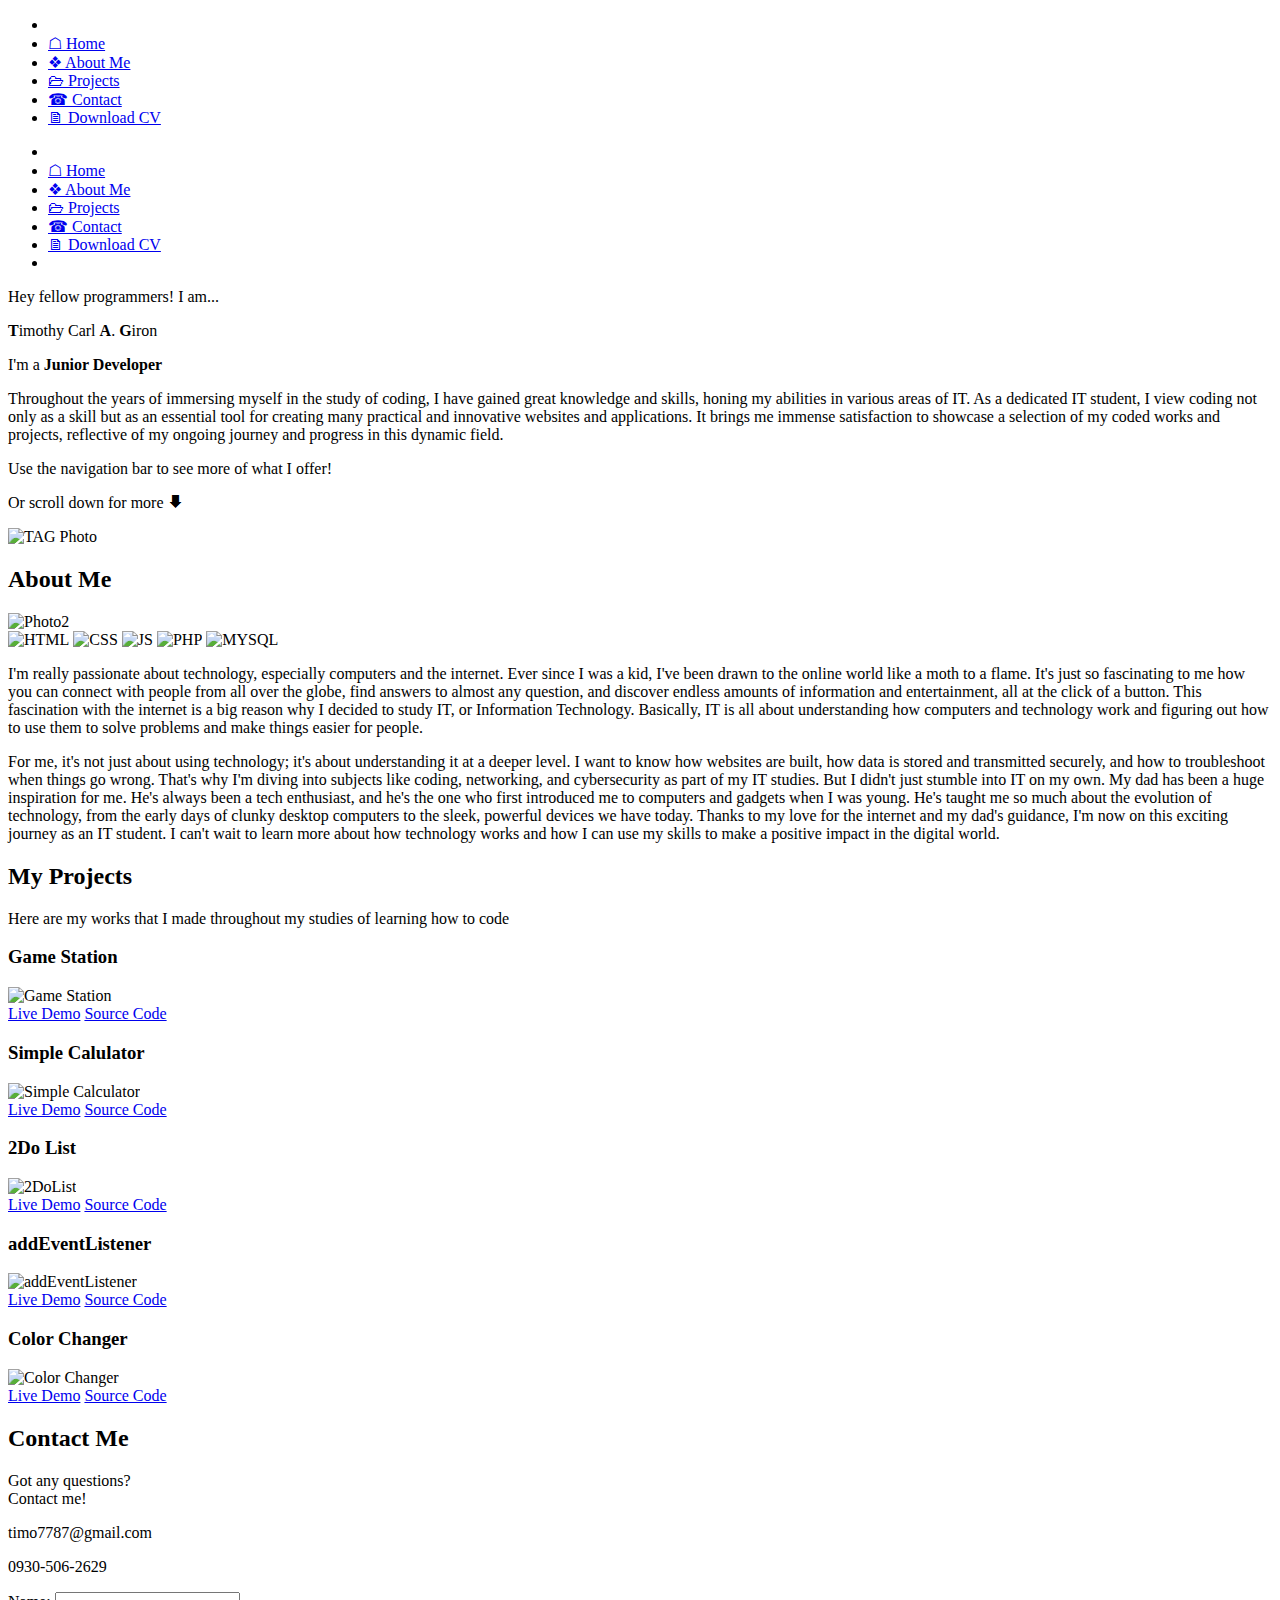
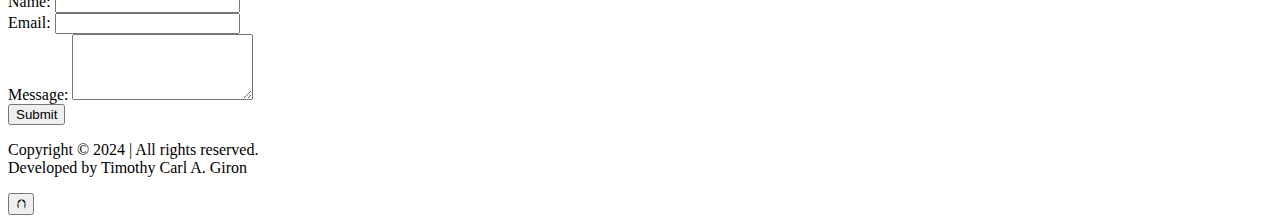
==== index.html @ e671abc2 "Update and rename portfolio.html to index.html" ====
<!DOCTYPE html>
<html lang="en">
<head>
    <meta charset="UTF-8">
    <meta name="viewport" content="width=device-width, initial-scale=1.0">

    <!-- FAVICON -->
    <link rel="icon" type="image/x-icon" href="assets/images/favicon.ico">

    <title>Timothy Giron | Online Portfolio</title>

    <!-- CSS LINKS -->
    <link rel="stylesheet" href="/Rework/assets/css/styles.css"><!-- MAIN -->
    <link rel="stylesheet" href="/Rework/assets/css/navbar.css"><!-- NAVBAR -->
    <link rel="stylesheet" href="/Rework/assets/css/hero.css"><!-- HERO -->
    <link rel="stylesheet" href="/Rework/assets/css/about.css"><!-- ABOUT -->
    <link rel="stylesheet" href="/Rework/assets/css/projects.css"><!-- PROJECTS -->
    <link rel="stylesheet" href="/Rework/assets/css/contact.css"><!-- CONTACT -->
</head>
<body>
    <nav>
        <ul class="sidebar">
            <li onclick=hideSidebar(event)><a href="#"><i class="fa-solid fa-xmark fa-2xl"></i></a></li>
            <li><a href="#hero">&#9750; Home</a></li>
            <li><a href="#about">&#10070; About Me</a></li>
            <li><a href="#projects">&#128449; Projects</a></li>
            <li><a href="#contact">&#9742; Contact</a></li>
            <li><a href="/Rework/assets/Resume.pdf" download="Resume.pdf">&#128462; Download CV</a></li>
        </ul>
        <ul >
            <li><a href="#hero"><img class="logo" src="/Rework/assets/images/mylogo.png" alt=""></a></li>
            <li class="mobile"><a href="#hero">&#9750; Home</a></li>
            <li class="mobile"><a href="#about">&#10070; About Me</a></li>
            <li class="mobile"><a href="#projects">&#128449; Projects</a></li>
            <li class="mobile"><a href="#contact">&#9742; Contact</a></li>
            <li class="mobile"><a href="/Rework/assets/Resume.pdf" download="Resume.pdf">&#128462; Download CV</a></li>
            <li class="menuBtn" onclick=showSidebar(event)><a href="#" id="menu"><i class="fa-solid fa-bars fa-2xl"></i></a></li>
        </ul>
    </nav>
    <section id="hero">
        <div class="leftDiv">
            <p class="greet">Hey fellow programmers! I am...</p>
            <p class="name"><b>T</b>imothy Carl <b>A</b>. <b>G</b>iron</p>
            <p class="orgsub">I'm a <span class="stroke"><b>Junior Developer</b></span> <i class="fa-solid fa-laptop-code"></i></p>
            <p class="desc">Throughout the years of immersing myself in the study of coding, I have gained great knowledge and skills, honing my abilities in various areas of IT. 
                As a dedicated IT student, I view coding not only as a skill but as an essential tool for creating many practical and innovative websites and applications. 
                It brings me immense satisfaction to showcase a selection of my coded works and projects, reflective of my ongoing journey and progress in this dynamic field.
            </p>
            <p class="desc2">Use the navigation bar to see more of what I offer!</p>
            <p class="desc2">Or scroll down for more <span class="misc">&#129095;</span></p>
        </div>
        <div class="rightDiv">
            <img class="TAGphoto" src="/Rework/assets/images/port-photo-1.png" alt="TAG Photo">
        </div>
    </section>
    <section id="about">
        <h2 class="title"><i class="fa-solid fa-address-card"></i> <span>About</span> Me</h2>
        <div class="imgContainer">
            <div>
                <img class="photo" src="/Rework/assets/images/port-photo-2.png" alt="Photo2">
            </div>
            <div>
                <img class="images" src="/Rework/assets/images/HTML.png" alt="HTML">
                <img class="images" src="/Rework/assets/images/CSS.png" alt="CSS">
                <img class="images" src="/Rework/assets/images/JS.png" alt="JS">
                <img class="images" src="/Rework/assets/images/PHP.png" alt="PHP">
                <img class="images" src="/Rework/assets/images/MYSQL.png" alt="MYSQL">
                <div class="textContainer">
                    <p class="abt">
                        I'm really passionate about technology, especially computers and the internet. Ever since I was a kid, I've been drawn to the online world like a moth to a flame. It's just so fascinating to me how you can connect with people from all over the globe, find answers to almost any question, and discover endless amounts of information and entertainment, all at the click of a button.
                        This fascination with the internet is a big reason why I decided to study IT, or Information Technology. Basically, IT is all about understanding how computers and technology work and figuring out how to use them to solve problems and make things easier for people.
                    </p>
                    <p class="abt">
                        For me, it's not just about using technology; it's about understanding it at a deeper level. I want to know how websites are built, how data is stored and transmitted securely, and how to troubleshoot when things go wrong. That's why I'm diving into subjects like coding, networking, and cybersecurity as part of my IT studies.
                        But I didn't just stumble into IT on my own. My dad has been a huge inspiration for me. He's always been a tech enthusiast, and he's the one who first introduced me to computers and gadgets when I was young. He's taught me so much about the evolution of technology, from the early days of clunky desktop computers to the sleek, powerful devices we have today.
                        Thanks to my love for the internet and my dad's guidance, I'm now on this exciting journey as an IT student. I can't wait to learn more about how technology works and how I can use my skills to make a positive impact in the digital world.
                    </p>
                </div>
            </div>
        </div>
    </section>
    <section id="projects">
        <h2 class="title">My <span>Projects</span> <i class="fa-solid fa-diagram-project"></i></h2>
        <p class="detail">Here are my works that I made throughout my studies of learning how to code</p>
        <div class="workContainer">
            <div class="ssc">
                <h3 class="sscTitle"><span class="stroke">Game Station</span></h3>
                <img src="/Rework/assets/images/work1.PNG" alt="Game Station">
                <div class="link">
                    <a href="https://timog3.github.io/responsive-website/" target="_blank">Live Demo</a>
                    <a href="https://github.com/TimoG3/responsive-website" target="_blank">Source Code</a>
                </div>
                <h3 class="sscTitle"><span class="stroke">Simple Calulator</span></h3>
                <img src="/Rework/assets/images/work2.PNG" alt="Simple Calculator">
                <div class="link">
                    <a href="https://timog3.github.io/Working-Calculator/" target="_blank">Live Demo</a>
                    <a href="https://github.com/TimoG3/Working-Calculator" target="_blank">Source Code</a>
                </div class="link">
                <h3 class="sscTitle"><span class="stroke">2Do List</span></h3>
                <img src="/Rework/assets/images/work3.PNG" alt="2DoList">
                <div class="link">
                    <a href="https://timog3.github.io/2DoList/" target="_blank">Live Demo</a>
                    <a href="https://github.com/TimoG3/2DoList" target="_blank">Source Code</a>
                </div>
            </div>
            <div class="ssc">
                <h3 class="sscTitle"><span class="stroke">addEventListener</span></h3>
                <img src="/Rework/assets/images/work4.PNG" alt="addEventListener">
                <div class="link">
                    <a href="https://timog3.github.io/HandsOn1-addEventListener-WS101/" target="_blank">Live Demo</a>
                    <a href="https://github.com/TimoG3/HandsOn1-addEventListener-WS101" target="_blank">Source Code</a>
                </div>
                <h3 class="sscTitle"><span class="stroke">Color Changer</span></h3>
                <img src="/Rework/assets/images/work5.PNG" alt="Color Changer">
                <div class="link">
                    <a href="https://timog3.github.io/HandsOn2-colorChanger-WS101/" target="_blank">Live Demo</a>
                    <a href="https://github.com/TimoG3/HandsOn2-colorChanger-WS101" target="_blank">Source Code</a>
                </div>
            </div>
        </div>
    </section>
    <section id="contact">
        <h2 class="title"><i class="fa-solid fa-paper-plane"></i> <span>Contact</span> Me</h2>
        <div class="contactContainer">
            <div class="socials">
                <div class="contactDetail">
                    <p>Got any questions?<br>Contact me!</p>
                </div>
                <a class="icon" href="https://www.facebook.com/theo.abrigo"><i class="fab fa-facebook"></i></a>
                <a class="icon" href=""><i class="fa-brands fa-instagram"></i></a>
                <a class="icon" href=""><i class="fa-brands fa-github"></i></a>
                <div class="socials2">
                    <p><i class="fa-solid fa-envelope"></i> timo7787@gmail.com</p>
                    <p><i class="fa-solid fa-phone"></i> 0930-506-2629</p>
                </div>
            </div>
            <form action="#" method="post" class="contact-form">
                <div class="form-group">
                    <label for="name"><i class="fa-solid fa-user"></i> Name:</label>
                    <input type="text" id="name" name="name" required>
                </div>
                <div class="form-group">
                    <label for="email"><i class="fa-solid fa-at"></i> Email:</label>
                    <input type="email" id="email" name="email" required>
                </div>
                <div class="form-group">
                    <label for="message"><i class="fa-solid fa-pen-clip"></i> Message:</label>
                    <textarea id="message" name="message" rows="4" required></textarea>
                </div>
                <button type="submit">Submit</button>
            </form>    
        </div> 
    </section>
    <footer>
        <p>Copyright &#169; 2024 | All rights reserved.<br>Developed by Timothy Carl A. Giron</p>
    </footer>
    <button onclick="topFunction()" id="scroll" title="Go to top">&#11145;</button>
</body>
<script src="https://kit.fontawesome.com/0bf52298a9.js" crossorigin="anonymous"></script>
<script src="/Rework/assets/js/main.js"></script>
</html>
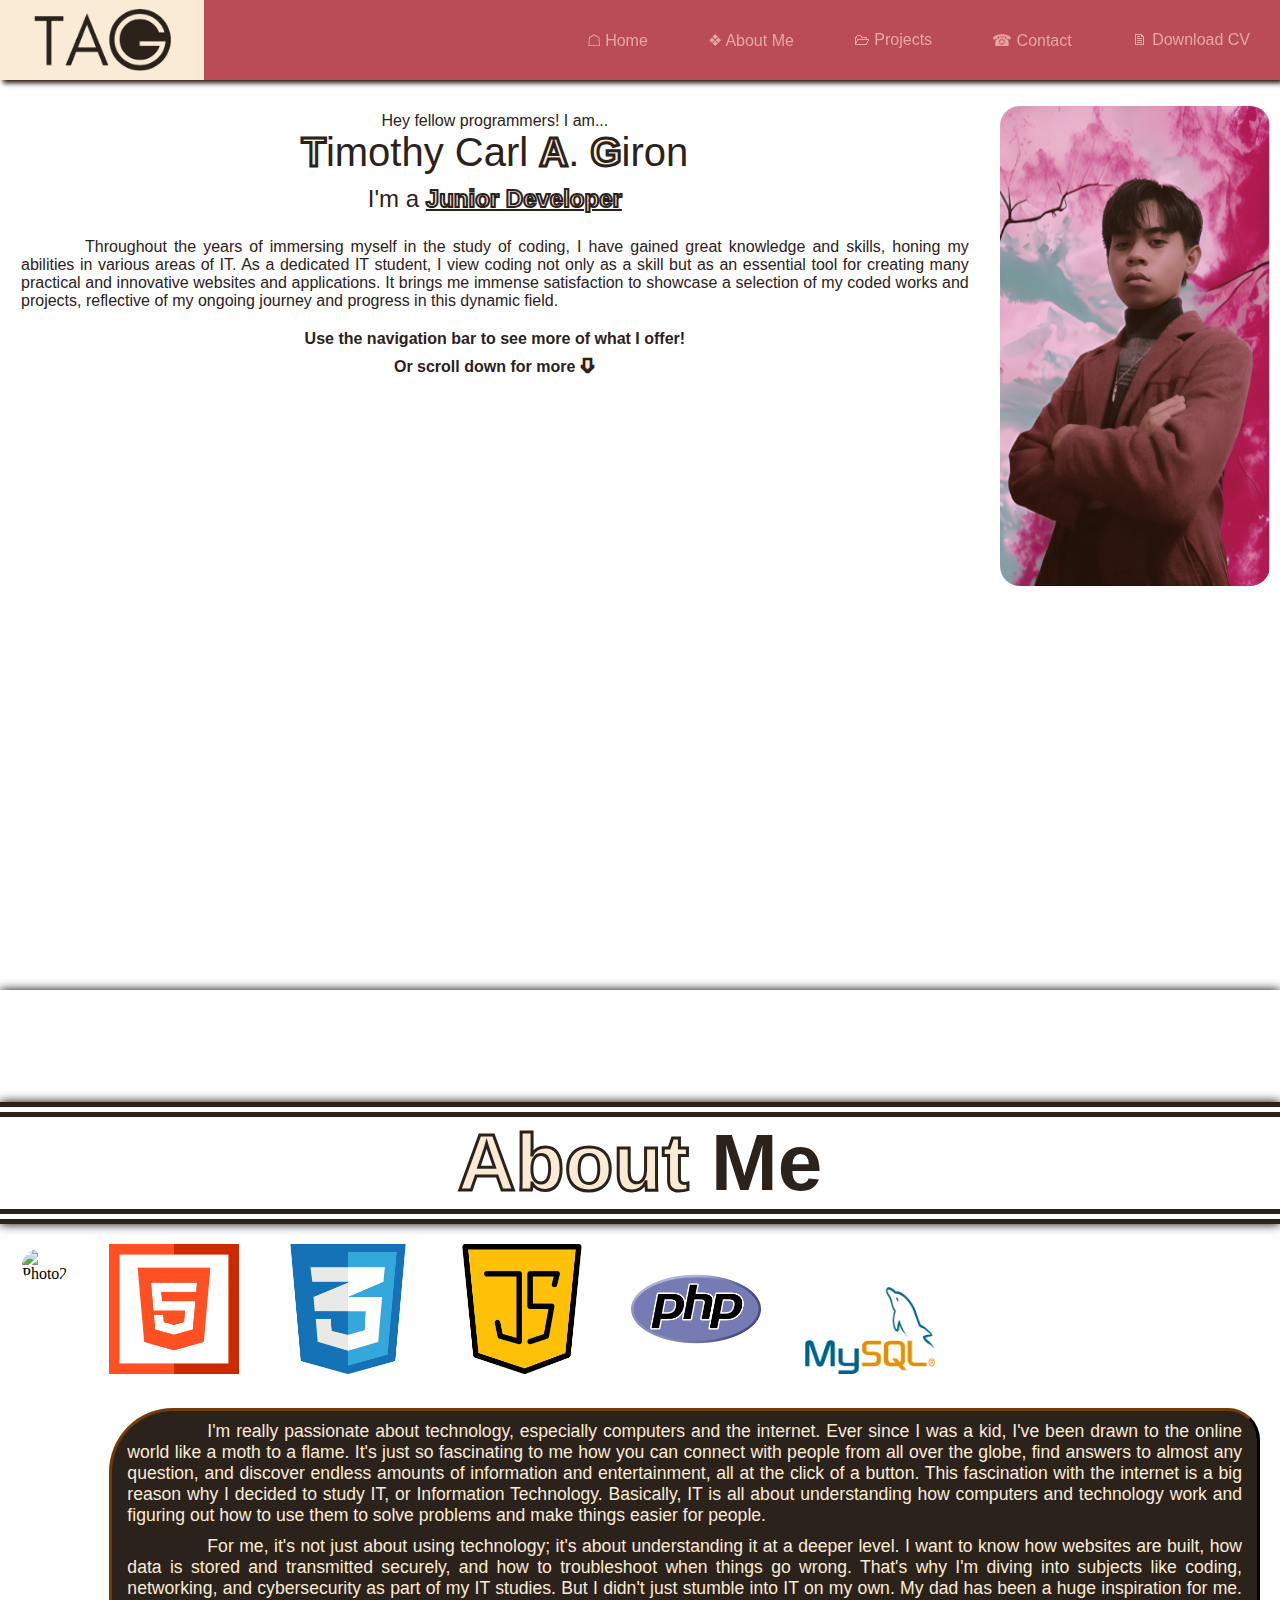
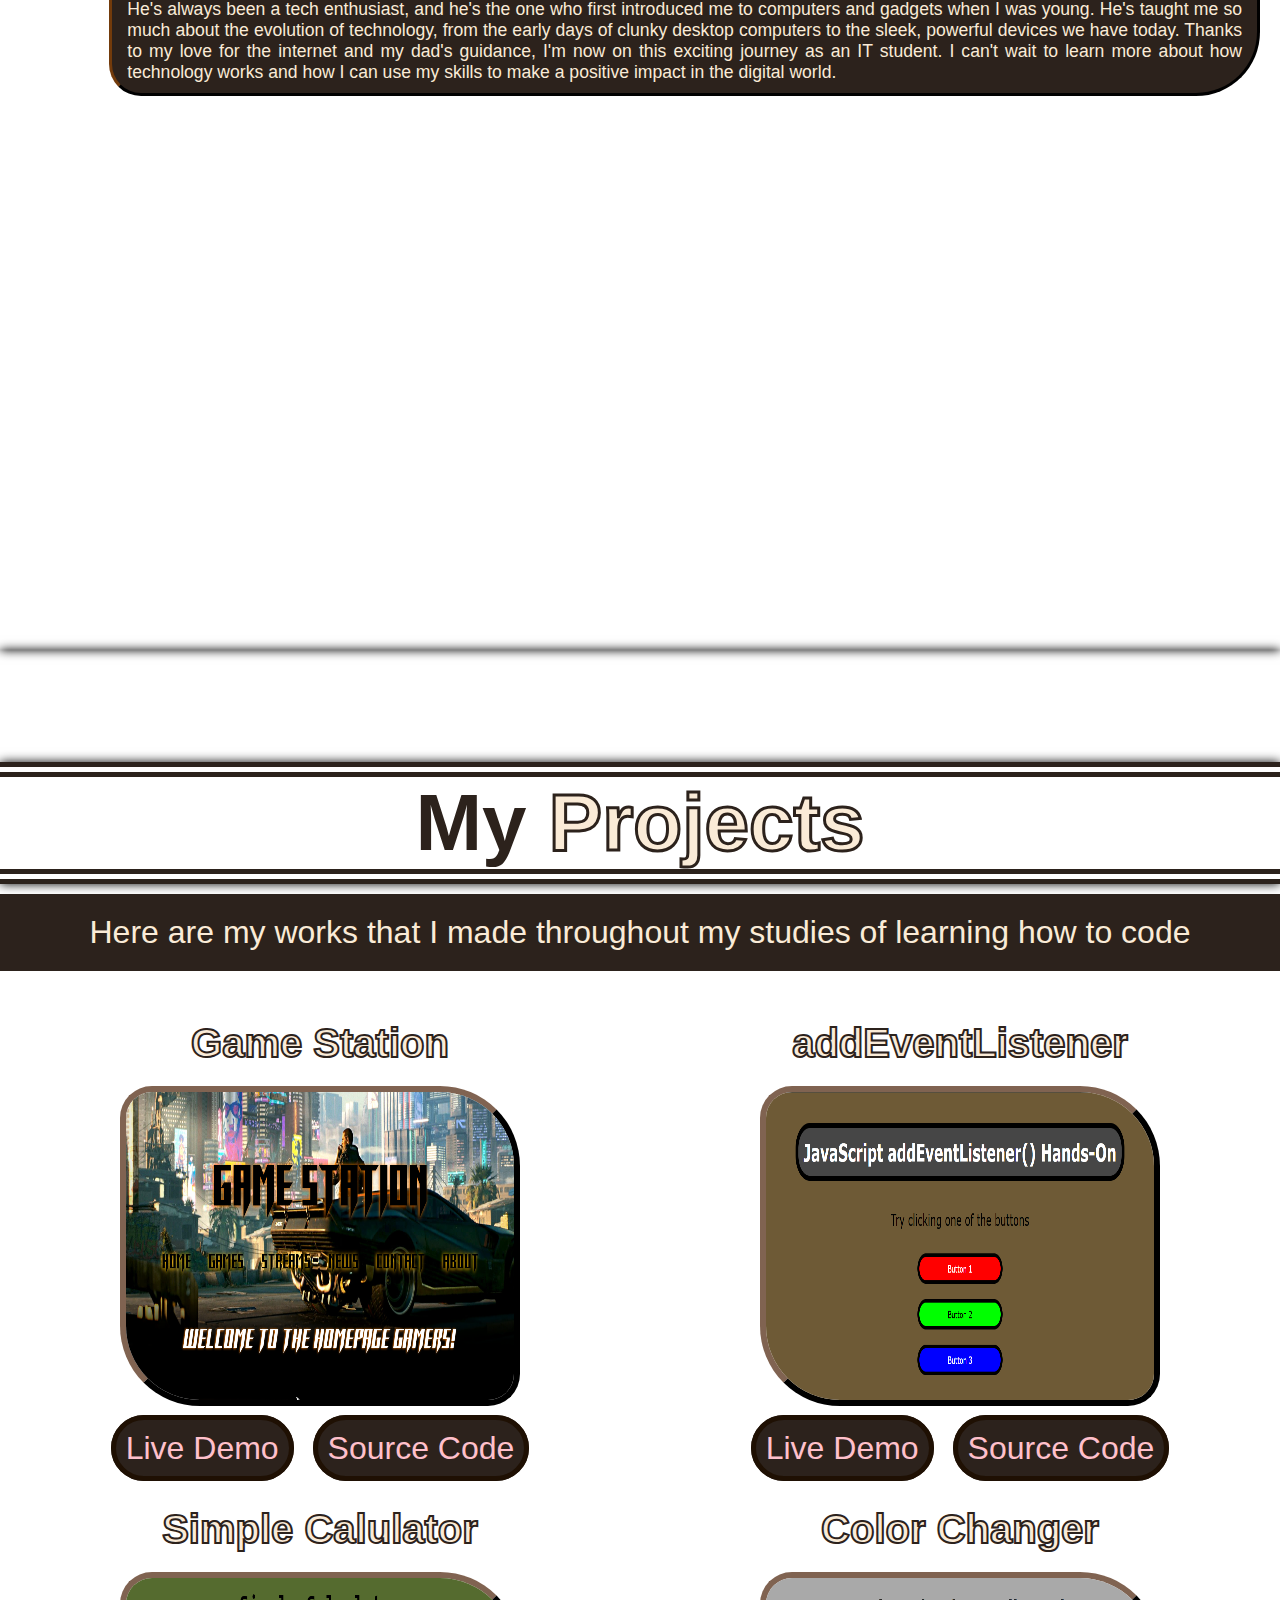
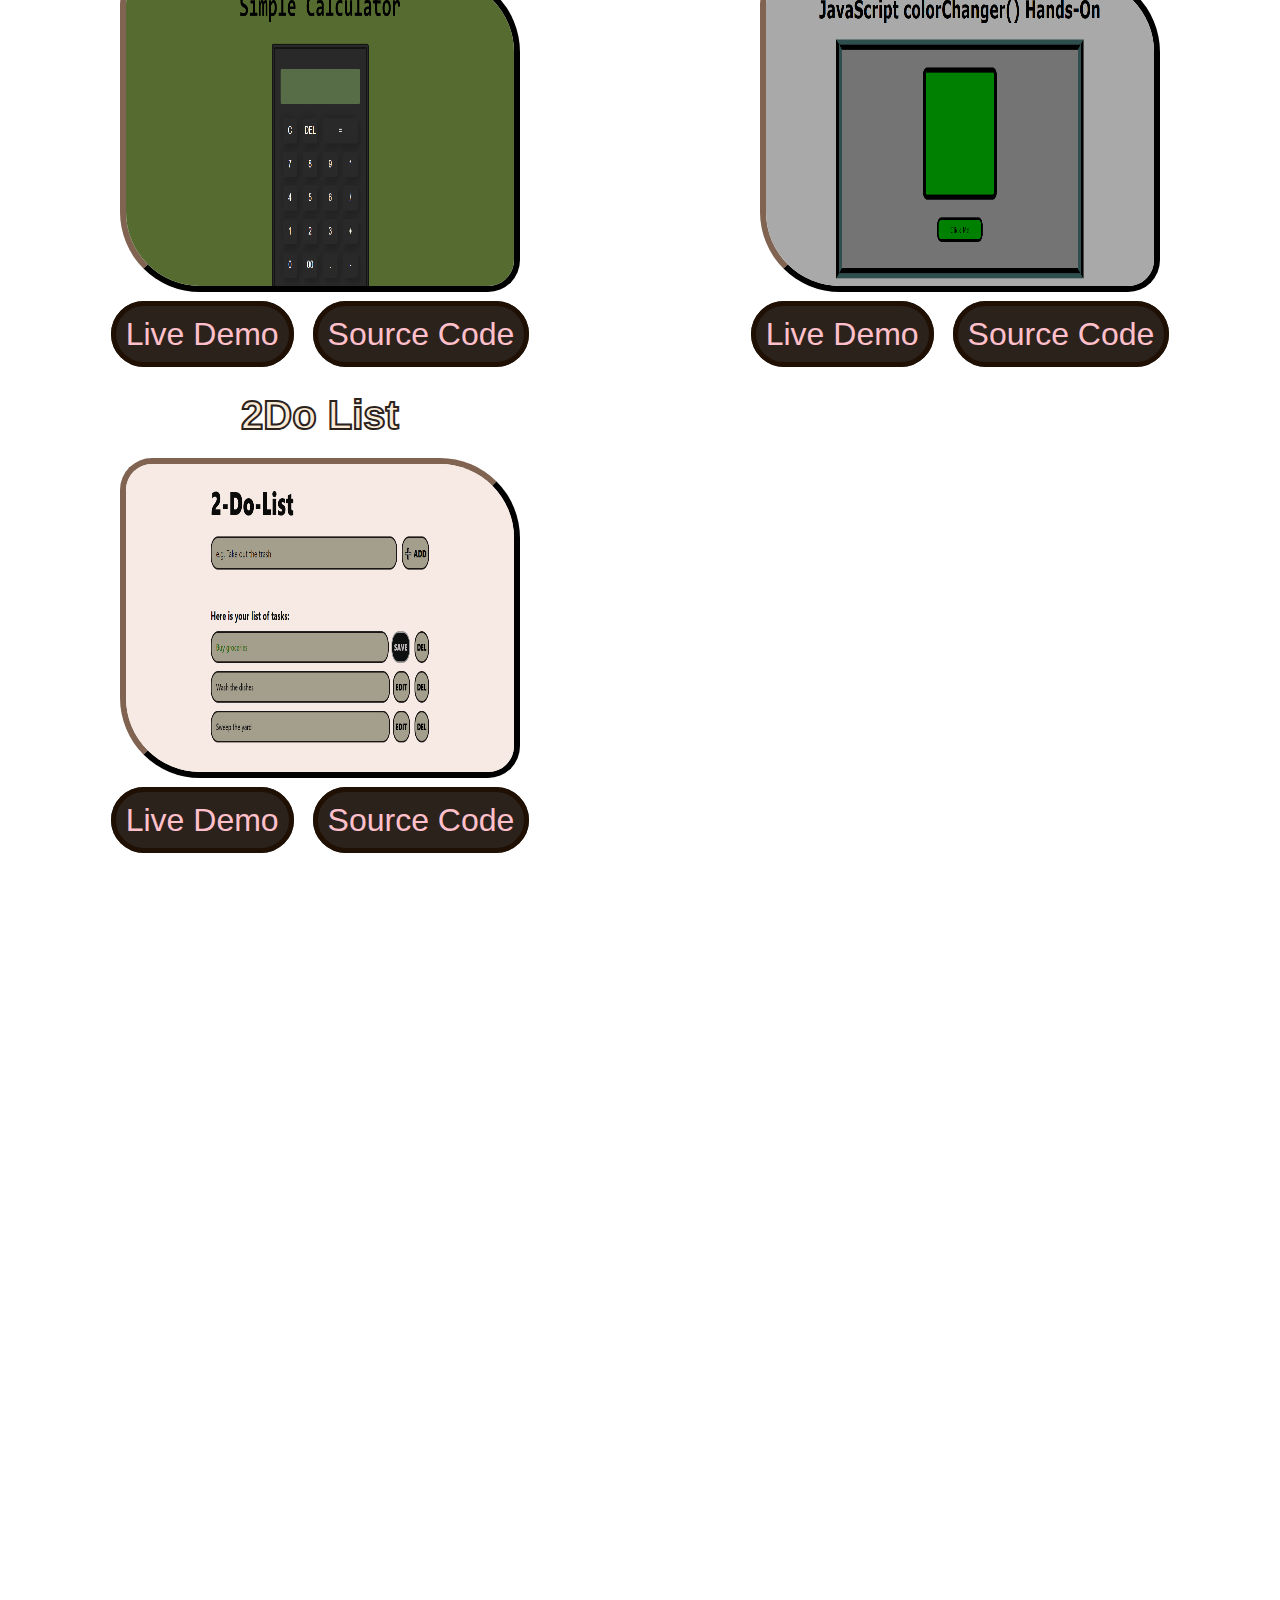
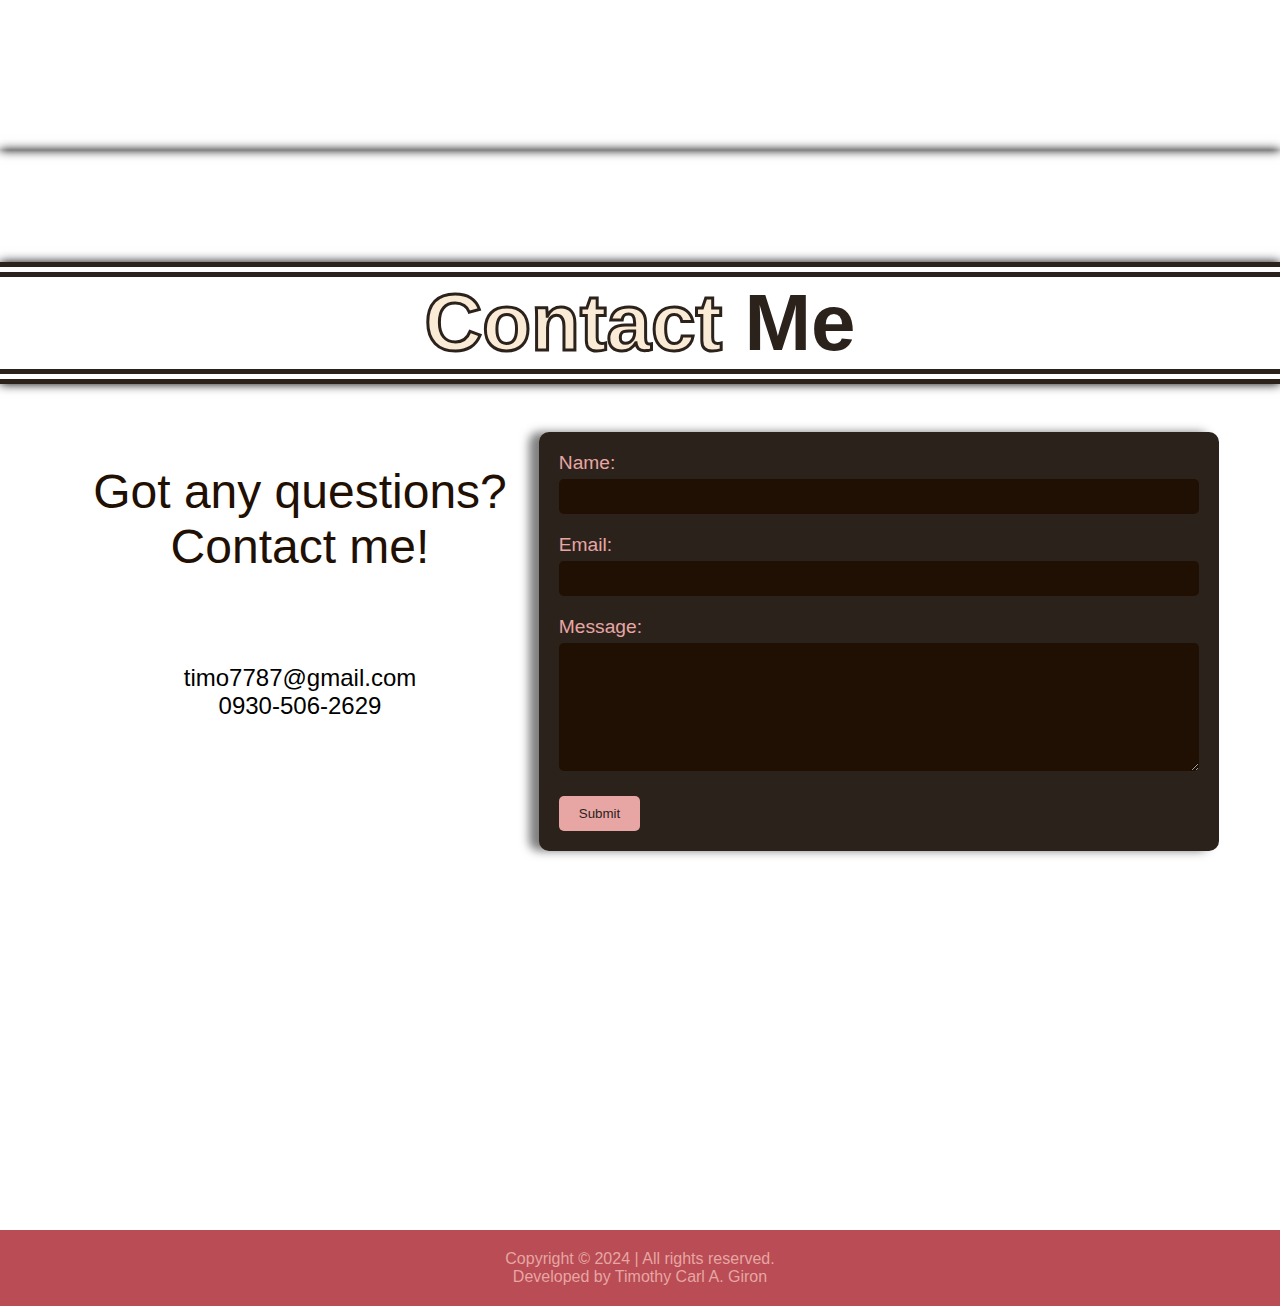
==== commit 11ffa878: "Update index.html" ====
--- a/index.html
+++ b/index.html
@@ -5,17 +5,17 @@
     <meta name="viewport" content="width=device-width, initial-scale=1.0">
 
     <!-- FAVICON -->
-    <link rel="icon" type="image/x-icon" href="assets/images/favicon.ico">
+    <link rel="icon" type="image/x-icon" href="./assets/images/favicon.ico">
 
     <title>Timothy Giron | Online Portfolio</title>
 
     <!-- CSS LINKS -->
-    <link rel="stylesheet" href="/Rework/assets/css/styles.css"><!-- MAIN -->
-    <link rel="stylesheet" href="/Rework/assets/css/navbar.css"><!-- NAVBAR -->
-    <link rel="stylesheet" href="/Rework/assets/css/hero.css"><!-- HERO -->
-    <link rel="stylesheet" href="/Rework/assets/css/about.css"><!-- ABOUT -->
-    <link rel="stylesheet" href="/Rework/assets/css/projects.css"><!-- PROJECTS -->
-    <link rel="stylesheet" href="/Rework/assets/css/contact.css"><!-- CONTACT -->
+    <link rel="stylesheet" href="./assets/css/styles.css"><!-- MAIN -->
+    <link rel="stylesheet" href="./assets/css/navbar.css"><!-- NAVBAR -->
+    <link rel="stylesheet" href="./assets/css/hero.css"><!-- HERO -->
+    <link rel="stylesheet" href="./assets/css/about.css"><!-- ABOUT -->
+    <link rel="stylesheet" href="./assets/css/projects.css"><!-- PROJECTS -->
+    <link rel="stylesheet" href="./assets/css/contact.css"><!-- CONTACT -->
 </head>
 <body>
     <nav>
@@ -25,15 +25,15 @@
             <li><a href="#about">&#10070; About Me</a></li>
             <li><a href="#projects">&#128449; Projects</a></li>
             <li><a href="#contact">&#9742; Contact</a></li>
-            <li><a href="/Rework/assets/Resume.pdf" download="Resume.pdf">&#128462; Download CV</a></li>
+            <li><a href="./assets/Resume.pdf" download="Resume.pdf">&#128462; Download CV</a></li>
         </ul>
         <ul >
-            <li><a href="#hero"><img class="logo" src="/Rework/assets/images/mylogo.png" alt=""></a></li>
+            <li><a href="#hero"><img class="logo" src="./assets/images/mylogo.png" alt=""></a></li>
             <li class="mobile"><a href="#hero">&#9750; Home</a></li>
             <li class="mobile"><a href="#about">&#10070; About Me</a></li>
             <li class="mobile"><a href="#projects">&#128449; Projects</a></li>
             <li class="mobile"><a href="#contact">&#9742; Contact</a></li>
-            <li class="mobile"><a href="/Rework/assets/Resume.pdf" download="Resume.pdf">&#128462; Download CV</a></li>
+            <li class="mobile"><a href="./assets/Resume.pdf" download="Resume.pdf">&#128462; Download CV</a></li>
             <li class="menuBtn" onclick=showSidebar(event)><a href="#" id="menu"><i class="fa-solid fa-bars fa-2xl"></i></a></li>
         </ul>
     </nav>
@@ -50,21 +50,21 @@
             <p class="desc2">Or scroll down for more <span class="misc">&#129095;</span></p>
         </div>
         <div class="rightDiv">
-            <img class="TAGphoto" src="/Rework/assets/images/port-photo-1.png" alt="TAG Photo">
+            <img class="TAGphoto" src="./assets/images/port-photo-1.png" alt="TAG Photo">
         </div>
     </section>
     <section id="about">
         <h2 class="title"><i class="fa-solid fa-address-card"></i> <span>About</span> Me</h2>
         <div class="imgContainer">
             <div>
-                <img class="photo" src="/Rework/assets/images/port-photo-2.png" alt="Photo2">
+                <img class="photo" src="./assets/images/port-photo-2.png" alt="Photo2">
             </div>
             <div>
-                <img class="images" src="/Rework/assets/images/HTML.png" alt="HTML">
-                <img class="images" src="/Rework/assets/images/CSS.png" alt="CSS">
-                <img class="images" src="/Rework/assets/images/JS.png" alt="JS">
-                <img class="images" src="/Rework/assets/images/PHP.png" alt="PHP">
-                <img class="images" src="/Rework/assets/images/MYSQL.png" alt="MYSQL">
+                <img class="images" src="./assets/images/HTML.png" alt="HTML">
+                <img class="images" src="./assets/images/CSS.png" alt="CSS">
+                <img class="images" src="./assets/images/JS.png" alt="JS">
+                <img class="images" src="./assets/images/PHP.png" alt="PHP">
+                <img class="images" src="./assets/images/MYSQL.png" alt="MYSQL">
                 <div class="textContainer">
                     <p class="abt">
                         I'm really passionate about technology, especially computers and the internet. Ever since I was a kid, I've been drawn to the online world like a moth to a flame. It's just so fascinating to me how you can connect with people from all over the globe, find answers to almost any question, and discover endless amounts of information and entertainment, all at the click of a button.
@@ -85,19 +85,19 @@
         <div class="workContainer">
             <div class="ssc">
                 <h3 class="sscTitle"><span class="stroke">Game Station</span></h3>
-                <img src="/Rework/assets/images/work1.PNG" alt="Game Station">
+                <img src="./assets/images/work1.PNG" alt="Game Station">
                 <div class="link">
                     <a href="https://timog3.github.io/responsive-website/" target="_blank">Live Demo</a>
                     <a href="https://github.com/TimoG3/responsive-website" target="_blank">Source Code</a>
                 </div>
                 <h3 class="sscTitle"><span class="stroke">Simple Calulator</span></h3>
-                <img src="/Rework/assets/images/work2.PNG" alt="Simple Calculator">
+                <img src="./assets/images/work2.PNG" alt="Simple Calculator">
                 <div class="link">
                     <a href="https://timog3.github.io/Working-Calculator/" target="_blank">Live Demo</a>
                     <a href="https://github.com/TimoG3/Working-Calculator" target="_blank">Source Code</a>
                 </div class="link">
                 <h3 class="sscTitle"><span class="stroke">2Do List</span></h3>
-                <img src="/Rework/assets/images/work3.PNG" alt="2DoList">
+                <img src="./assets/images/work3.PNG" alt="2DoList">
                 <div class="link">
                     <a href="https://timog3.github.io/2DoList/" target="_blank">Live Demo</a>
                     <a href="https://github.com/TimoG3/2DoList" target="_blank">Source Code</a>
@@ -105,13 +105,13 @@
             </div>
             <div class="ssc">
                 <h3 class="sscTitle"><span class="stroke">addEventListener</span></h3>
-                <img src="/Rework/assets/images/work4.PNG" alt="addEventListener">
+                <img src="./assets/images/work4.PNG" alt="addEventListener">
                 <div class="link">
                     <a href="https://timog3.github.io/HandsOn1-addEventListener-WS101/" target="_blank">Live Demo</a>
                     <a href="https://github.com/TimoG3/HandsOn1-addEventListener-WS101" target="_blank">Source Code</a>
                 </div>
                 <h3 class="sscTitle"><span class="stroke">Color Changer</span></h3>
-                <img src="/Rework/assets/images/work5.PNG" alt="Color Changer">
+                <img src="./assets/images/work5.PNG" alt="Color Changer">
                 <div class="link">
                     <a href="https://timog3.github.io/HandsOn2-colorChanger-WS101/" target="_blank">Live Demo</a>
                     <a href="https://github.com/TimoG3/HandsOn2-colorChanger-WS101" target="_blank">Source Code</a>
@@ -157,5 +157,5 @@
     <button onclick="topFunction()" id="scroll" title="Go to top">&#11145;</button>
 </body>
 <script src="https://kit.fontawesome.com/0bf52298a9.js" crossorigin="anonymous"></script>
-<script src="/Rework/assets/js/main.js"></script>
+<script src="./assets/js/main.js"></script>
 </html>
--- a/assets/css/styles.css
+++ b/assets/css/styles.css
@@ -0,0 +1,99 @@
+:root {
+    --color-light: #FAEBD7;
+    --color-brown: #2C221C;
+    --color-lightpink: #FFC0CB;
+    --color-light-brown: #B94C54;
+    --color-dimpink: #E7A6A3;
+    --color-dimmer-pink: #D08F8B;
+    --color-dark-brown: #1f1003;
+    --border-radius: 20px;
+    --font-segoe-ui: 'Segoe UI', sans-serif;
+    --font-tahoma: 'Tahoma', sans-serif;
+}
+
+* {
+    margin: 0%;
+    padding: 0%;
+    box-sizing: border-box;
+    scroll-behavior: smooth;
+}
+
+#scroll {
+    display: none;
+    position: fixed;
+    bottom: 20px;
+    right: 30px;
+    z-index: 99;
+    font-size: 2rem;
+    background-color: var(--color-dark-brown);
+    color: var(--color-light);
+    cursor: pointer;
+    padding: 15px;
+    border-radius: 2rem;
+    transition: ease-in-out 0.3s;
+}
+
+#scroll:hover {
+    background-color: var(--color-brown);
+    color: var(--color-dimpink);
+    transition: ease-in-out 0.3s;
+}
+
+.misc {
+    text-decoration: none;
+    -webkit-text-stroke: 2px var(--color-brown);
+}
+
+.title {
+    font-family: var(--font-segoe-ui);
+    font-size: 5rem;
+    color: var(--color-brown);
+    text-align: center;
+    margin-top: 7rem;
+    border-block: 15px double var(--color-brown);
+    box-shadow: 0px 0 10px rgb(0, 0, 0, 1);
+}
+
+span {
+    color: var(--color-light);
+    -webkit-text-stroke: 3px var(--color-brown);
+}
+
+.stroke {
+    color: var(--color-light);
+    -webkit-text-stroke: 2px var(--color-brown);
+}
+
+a {
+    text-decoration: none;
+    color: var(--color-dimpink);
+    font-family: var(--font-tahoma);
+    transition: ease-in-out 0.3s;
+}
+
+a:hover {
+    color: var(--color-brown);
+    background-color: var(--color-lightpink);
+    transition: ease-in-out 0.3s;
+}
+
+footer {
+    font-family: var(--font-segoe-ui);
+    color: var(--color-dimpink);
+    background-color: var(--color-light-brown);
+    padding: 20px;
+    text-align: center;
+}
+
+@media only screen and (max-width: 810px) {
+    span .stroke {
+        -webkit-text-stroke: 0.5px;
+    }
+}
+
+@media only screen and (max-width: 820px) {
+    #scroll {
+        font-size: 1rem;
+        right: 65px;
+    }
+}--- a/assets/css/navbar.css
+++ b/assets/css/navbar.css
@@ -0,0 +1,99 @@
+@import url("styles.css");
+nav {
+    background-color: var(--color-light-brown);
+    box-shadow: 3px 3px 5px var(--color-dark-brown);
+    position: fixed;
+    width: 100%;
+}
+
+.logo {
+    max-height: 4.5rem;
+    width: auto;
+}
+
+nav ul {
+    width: 100%;
+    list-style: none;
+    display: flex;
+    justify-content: flex-end;
+    align-items: center;
+}
+
+nav li {
+    height: 5rem;
+}
+
+nav a {
+    height: 100%;
+    padding: 10px 30px;
+    text-decoration: none;
+    display: flex;
+    align-items: center;
+    color: var(--color-dimpink);
+}
+
+nav a:hover {
+    background-color: var(--color-light);
+}
+
+nav li:first-child{
+    margin-right: auto;
+}
+
+.sidebar {
+    position: fixed;
+    top: 0;
+    right: 0;
+    height: 100vh;
+    width: 200px;
+    z-index: 999;
+    background-color: #faebd7bd;
+    color: var(--color-brown);
+    backdrop-filter: blur(10px);
+    box-shadow: -10px 0 10px rgb(0, 0, 0, 0.2);
+    display: none;
+    flex-direction: column;
+    align-items: flex-start;
+    justify-content: flex-start;
+}
+
+.sidebar li {
+    width: 100%;
+}
+
+.sidebar a {
+    width: 100%;
+    color: var(--color-brown);
+}
+
+.sidebar a:hover {
+    color: var(--color-dark-brown);
+}
+
+.menuBtn {
+    display: none;
+}
+
+@media only screen and (max-width: 820px){
+    nav {
+        position: fixed relative;
+    }
+
+    .mobile {
+        display: none;
+    }
+
+    .menuBtn {
+        display: block;
+    }
+
+    .sidebar {
+        width: 100%;
+    }
+}
+
+@media only screen and (max-width: 400px){
+    .sidebar {
+        width: 100%;
+    }
+}
--- a/assets/css/hero.css
+++ b/assets/css/hero.css
@@ -0,0 +1,176 @@
+#hero {
+    height: 110vh;
+    padding-top: 6rem;
+    padding-bottom: 0%;
+    margin-bottom: 0px;
+    background-image: url(/Rework/assets/images/sect1.png);
+    background-repeat: no-repeat;
+    background-attachment: scroll;
+    background-size: cover;
+    display: flex;
+    flex-direction: row;
+    justify-content: center;
+    color: var(--color-brown);
+}
+
+.greet {
+    font-size: 2.3rem;
+    font-family: var(--font-tahoma);
+}
+
+.leftDiv {
+    display: flex;
+    flex-direction: column;
+    justify-content: left;
+    text-align: justify;
+    align-items: center;
+    margin: 2rem;
+    max-width: 80rem;
+    
+}
+
+.leftDiv ,.name {
+    font-size: 5.5rem;
+    font-family: var(--font-segoe-ui);
+}
+
+.name b {
+    color: var(--color-light);
+    -webkit-text-stroke: 3px var(--color-brown);
+}
+
+.orgsub {
+    font-size: 2rem;
+    font-family: var(--font-tahoma);
+    margin: 10px;
+}
+
+.orgsub span {
+    text-decoration: underline;
+}
+
+.desc {
+    font-size: 1.3rem;
+    margin: 30px 5px;
+    font-family: var(--font-tahoma);
+    text-indent: 4rem;
+}
+
+.desc2 {
+    font-weight: 600;
+    font-size: 1.5rem;
+    font-family: var(--font-segoe-ui);
+    margin: 13px 15px;
+}
+
+.rightDiv {
+    display: flex;
+    justify-content: right;
+    align-items: center;
+}
+
+.rightDiv .TAGphoto {
+    max-height: 30rem;
+    width: auto;
+    image-rendering: optimizeQuality;
+    border-radius: 20px;
+    position: static;
+    margin: 10px;
+}
+
+@media only screen and (max-width: 1342px) {
+    #hero {
+        display: flex;
+        flex-direction: row;
+        margin: 0;
+        align-content: space-around;
+    }
+
+    .greet {
+        font-size: 1rem;
+    }
+
+    .name {
+        font-size: 2.5rem;
+    
+    }
+
+    .orgsub {
+        font-size: 1.5rem;
+    }
+
+    .desc {
+        font-size: 1rem;
+        margin: 15px 5px;
+    }
+
+    .desc2 {
+        font-size: 1rem;
+        margin: 5px 5px;
+    }
+
+    .leftDiv {
+        margin: 1rem;
+    }
+
+    .rightDiv {
+        display: flex;
+        flex-direction: column;
+    }
+}
+
+@media only screen and (max-width: 800px) {
+    #hero {
+        display: flex;
+        flex-direction: column;
+    }
+
+    .rightDiv .TAGphoto {
+        max-height: 14rem;
+    }
+}
+
+@media only screen and (max-width: 600px) {
+    #hero {
+        display: flex;
+        flex-direction: column;
+        height: 80vh;
+        padding-top: 0%;
+    }
+
+    .greet {
+        font-size: 1.2rem;
+    }
+
+    .name {
+        font-size: 2rem;
+    }
+
+    .orgsub {
+        font-size: 1.3rem;
+    }
+
+    .desc {
+        font-size: 0.8rem;
+        margin: 10px 5px;
+    }
+
+    .desc2 {
+        font-size: 1rem;
+        margin: 5px 5px;
+    }
+
+    .leftDiv {
+        margin: 0.5rem;
+    }
+
+    .rightDiv {
+        display: flex;
+        flex-direction: column;
+    }
+
+    .rightDiv .TAGphoto {
+        max-height: 12rem;
+    }
+
+}--- a/assets/css/about.css
+++ b/assets/css/about.css
@@ -0,0 +1,125 @@
+#about {
+    height: 140vh;
+    background-image: url(/Rework/assets/images/sect2.png);
+    margin: 0px;
+    padding: 0%;
+    background-size: cover;
+    background-repeat: no-repeat;
+    background-attachment: scroll;
+    display: flex;
+    flex-direction: column;
+    box-shadow: 0px 0 10px rgb(0, 0, 0, 1);
+}
+
+.imgContainer {
+    display: flex;
+}
+
+.textContainer {
+    background-color: var(--color-brown);
+    border: outset 3px var(--color-dark-brown);
+    border-radius: 4rem 2rem;
+    margin: 10px 20px;
+}
+
+.images {
+    max-height: 130px;
+    max-width: 130px;
+    margin: 20px;
+    image-rendering: optimizeQuality;
+}
+
+.photo {
+    max-height: 35rem;
+    width: auto;
+    margin: 25px 22px;
+    border-radius: 20px;
+}
+
+.abt {
+    font-size: 1.1rem;
+    font-family: var(--font-tahoma);
+    color: var(--color-light);
+    text-wrap: wrap;
+    text-align: justify;
+    text-indent: 5rem;
+    margin: 10px 15px;
+}
+
+@media only screen and (max-width: 1342px) {
+    
+}
+
+@media only screen and (max-width: 1278px) {
+    .images {
+        max-height: 105px;
+        max-width: 105px;
+        margin: 10px;
+    }
+
+    .abt {
+        font-size: 0.8rem;
+        text-indent: 3rem;
+        margin: 10px;
+    }
+}
+
+@media only screen and (max-width: 870px) {
+    .images {
+        max-height: 95px;
+        max-width: 95px;
+        margin: 10px;
+    }
+}
+
+@media only screen and (max-width: 937px) {
+
+    .abt {
+        font-size: 0.65rem;
+        text-indent: 3rem;
+        margin: 10px;
+    }
+
+    .photo {
+        max-height: 25rem;
+        margin: 15px;
+    }
+}
+
+@media only screen and (max-width: 674px) {
+
+    .textContainer {
+        border-radius: 2rem 1rem;
+        margin: 10px 20px;
+    }
+
+    .imgContainer {
+        display: flex;
+        flex-direction: column;
+        justify-content: center;
+        align-items: center;
+    }
+
+    .abt {
+        font-size: 0.55rem;
+        text-indent: 2rem;
+    }
+
+    .photo {
+        max-height: 15rem;
+        margin: 10px auto;
+    }
+}
+
+@media only screen and (max-width: 610px) {
+    .abt {
+        font-size: 0.45rem;
+        text-indent: 2rem;
+    }
+
+    .images {
+        max-height: 55px;
+        max-width: 55px;
+        margin: 10px;
+    }
+}--- a/assets/css/projects.css
+++ b/assets/css/projects.css
@@ -0,0 +1,127 @@
+#projects {
+    height: 300vh;
+    background-image: url(/Rework/assets/images/sect3.png);
+    margin: 0px;
+    padding: 0%;
+    background-size: cover;
+    background-repeat: no-repeat;
+    background-attachment: scroll;
+    display: flex;
+    flex-direction: column;
+    color: var(--color-brown);
+    box-shadow: 0px 0 10px rgb(0, 0, 0, 1);
+}
+
+.detail {
+    color: var(--color-light);
+    font-family: var(--font-segoe-ui);
+    font-size: 2rem;
+    text-align: center;
+    margin: 10px 0px;
+    padding: 20px;
+    background-color: var(--color-brown);
+}
+
+.workContainer{
+    display: flex;
+    flex-wrap: wrap;
+    justify-content: space-around;
+}
+
+.ssc img{
+    height: 20rem;
+    width: 25rem;
+    margin: 20px;
+    border: 6px outset var(--color-brown);
+    border-radius: 2rem 5rem;
+    image-rendering: optimizeQuality;
+}
+
+.sscTitle {
+    font-family: var(--font-tahoma);
+    font-size: 2.5rem;
+    text-align: center;
+    margin-top: 2.5rem;
+}
+
+.link {
+    font-family: var(--font-segoe-ui);
+    font-size: 2rem;
+    text-align: center;
+}
+
+.link a {
+    margin: 5px;
+    padding: 10px;
+    color: var(--color-lightpink);
+    background-color: var(--color-brown);
+    border: solid 5px var(--color-dark-brown);
+    border-radius: 4rem;
+    transition: ease-in-out 0.5s;
+}
+
+.link a:hover {
+    padding: 14px;
+    color: var(--color-dark-brown);
+    background-color: var(--color-dimpink);
+    border: ridge 5px var(--color-dark-brown);
+    transition: ease-in-out 0.5s;
+}
+
+@media only screen and (max-width: 900px) {
+    .ssc img{
+        height: 15rem;
+        width: 20rem;
+    }
+
+    .sscTitle {
+        font-size: 2rem;
+    }
+
+    .link {
+        font-size: 1rem;
+    }
+}
+
+@media only screen and (max-width: 790px) {
+    .ssc img{
+        height: 14rem;
+        width: 19rem;
+    }
+
+    .detail {
+        font-size: 0.8rem;
+    }
+}
+
+@media only screen and (max-width: 770px) {
+    .ssc img{
+        height: 13rem;
+        width: 18rem;
+    }
+
+    .detail {
+        font-size: 0.8rem;
+    }
+}
+
+@media only screen and (max-width: 697px) {
+    .ssc img{
+        height: 12rem;
+        width: 18rem;
+    }
+}
+
+@media only screen and (max-width: 685px) {
+    .ssc img{
+        height: 10rem;
+        width: 15rem;
+    }
+}
+
+@media only screen and (max-width: 570px) {
+    .ssc img{
+        height: 9rem;
+        width: 14rem;
+    }
+}--- a/assets/css/contact.css
+++ b/assets/css/contact.css
@@ -0,0 +1,169 @@
+#contact {
+    height: 120vh;
+    background-image: url(/Rework/assets/images/sect4.png);
+    margin: 0px;
+    padding: 0%;
+    background-size: cover;
+    background-repeat: no-repeat;
+    background-attachment: scroll;
+    display: flex;
+    flex-direction: column;
+    box-shadow: 0px 0 10px rgb(0, 0, 0, 1);
+}
+
+.contact-form {
+    max-width: 900px;
+    font-family: var(--font-tahoma);
+    font-size: 1.2rem;
+    background-color: var(--color-brown);
+    box-shadow: -10px 0 10px rgb(0, 0, 0, 0.5);
+    padding: 20px;
+    border-radius: 10px;
+}
+
+.form-group {
+    margin-bottom: 20px;
+}
+
+label {
+    color: var(--color-dimpink);
+    display: block;
+    margin-bottom: 5px;
+}
+
+input[type="text"],
+input[type="email"],
+textarea {
+    width: 40rem;
+    padding: 10px;
+    border: none;
+    border-radius: 5px;
+    background-color: var(--color-dark-brown);
+    color: white;
+}
+
+textarea {
+    resize: vertical;
+    height: 8rem;
+}
+
+button[type="submit"] {
+    background-color: var(--color-dimpink);
+    color: var(--color-brown);
+    border: none;
+    padding: 10px 20px;
+    border-radius: 5px;
+    cursor: pointer;
+    transition: background-color 0.3s;
+}
+
+button[type="submit"]:hover {
+    background-color: var(--color-dimmer-pink);
+}
+
+.contactContainer {
+    display: flex;
+    margin: 3rem auto;
+}
+
+.contactDetail {
+    font-family: var(--font-tahoma);
+    font-size: 3rem;
+    color: var(--color-dark-brown);
+}
+
+.socials {
+    margin: 2rem;
+    text-align: center;
+}
+
+.socials2 {
+    font-family: var(--font-tahoma);
+    font-size: 1.5rem;
+    margin: 1rem 2rem;
+}
+
+.icon {
+    color: var(--color-brown);
+    font-size: 4rem;
+    margin: 1rem;
+}
+
+.icon:hover {
+    color: var(--color-dimmer-pink);
+    border-radius: 5rem;
+    background-size: 1px;
+    background: none;
+}
+
+@media only screen and (max-width: 1200px) {
+    .contact-form {
+        max-width: 500px;
+    }
+
+    input[type="text"], 
+    input[type="email"], 
+    textarea {
+        width: 25rem;
+    }
+
+    .contactDetail {
+        font-size: 1.5rem;
+    }
+
+    .socials2 {
+        font-size: 1rem;
+    }
+
+}
+
+@media only screen and (max-width: 840px) {
+    .socials {
+        margin: 1rem;
+    }
+
+    .icon {
+        font-size: 2rem;
+        margin: 0.8rem;
+    }
+
+    .contactContainer {
+        display: flex;
+        flex-direction: column;
+        margin: 10px 0px;
+    }
+
+    .contact-form {
+        font-size: 0.8rem;
+        padding: 15px;
+        margin: 0 150px 0 150px;
+    }
+
+    input[type="text"],
+    input[type="email"],
+    textarea {
+        width: 100%;
+    }
+
+    textarea {
+        resize: vertical;
+        height: 2.8rem;
+    }
+
+    button[type="submit"] {
+        padding: 8px 16px;
+    }
+
+}
+
+@media only screen and (max-width: 600px) {
+    .contact-form {
+        margin: 10px 20px;
+    }
+
+    .contactContainer {
+        display: flex;
+        flex-direction: row;
+        margin: 10px 0px;
+    }
+}